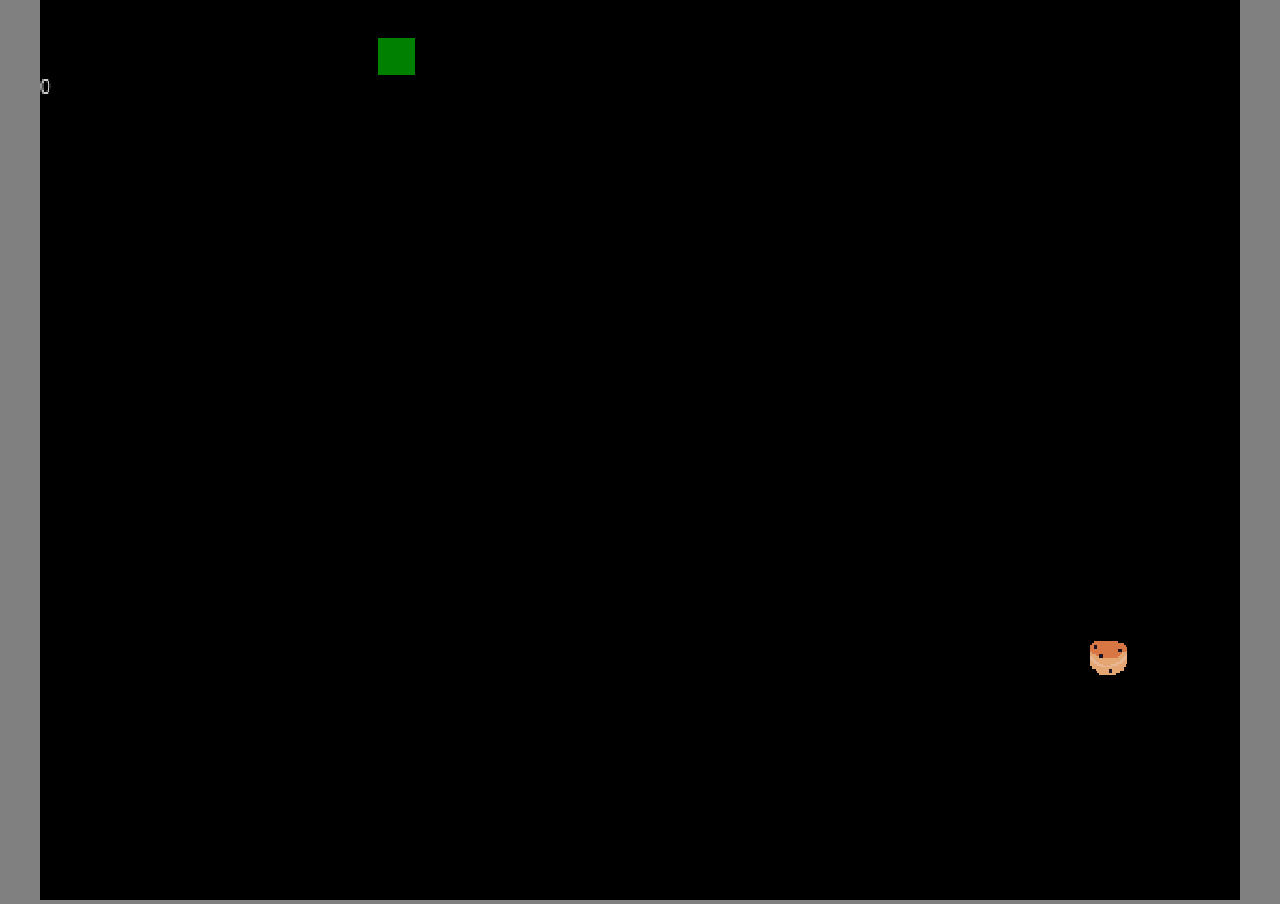
==== index.html @ 3fc0c9aa "initial commit (base game working ish??? just need to add a lotta stuff)" ====
<!DOCTYPE html>
<html>

<head>

  <link rel="stylesheet" href="microgame.css">
  <!-- <link rel="stylesheet" href="style.css"> -->
</head>

<body>
  <div id="container"></div>
  <script src="microgame.js"></script>

  <script src="main.js"></script>
</body>

</html>
---- microgame.css ----
body,
html {
  margin: 0;
  padding: 0;
  image-rendering: pixelated;
  height: 100vh;
  display: flex;
  justify-content: center;
  background-color: gray;
}

#container {
  height: 100%;
  /*align-items: center;*/
}

#canvas {
  width: 100%;
  height: 100%;
  object-fit: contain;
  /* max-width: min(95vw, 95vh); */
  /* max-height: min(95vw, 95vh); */
}
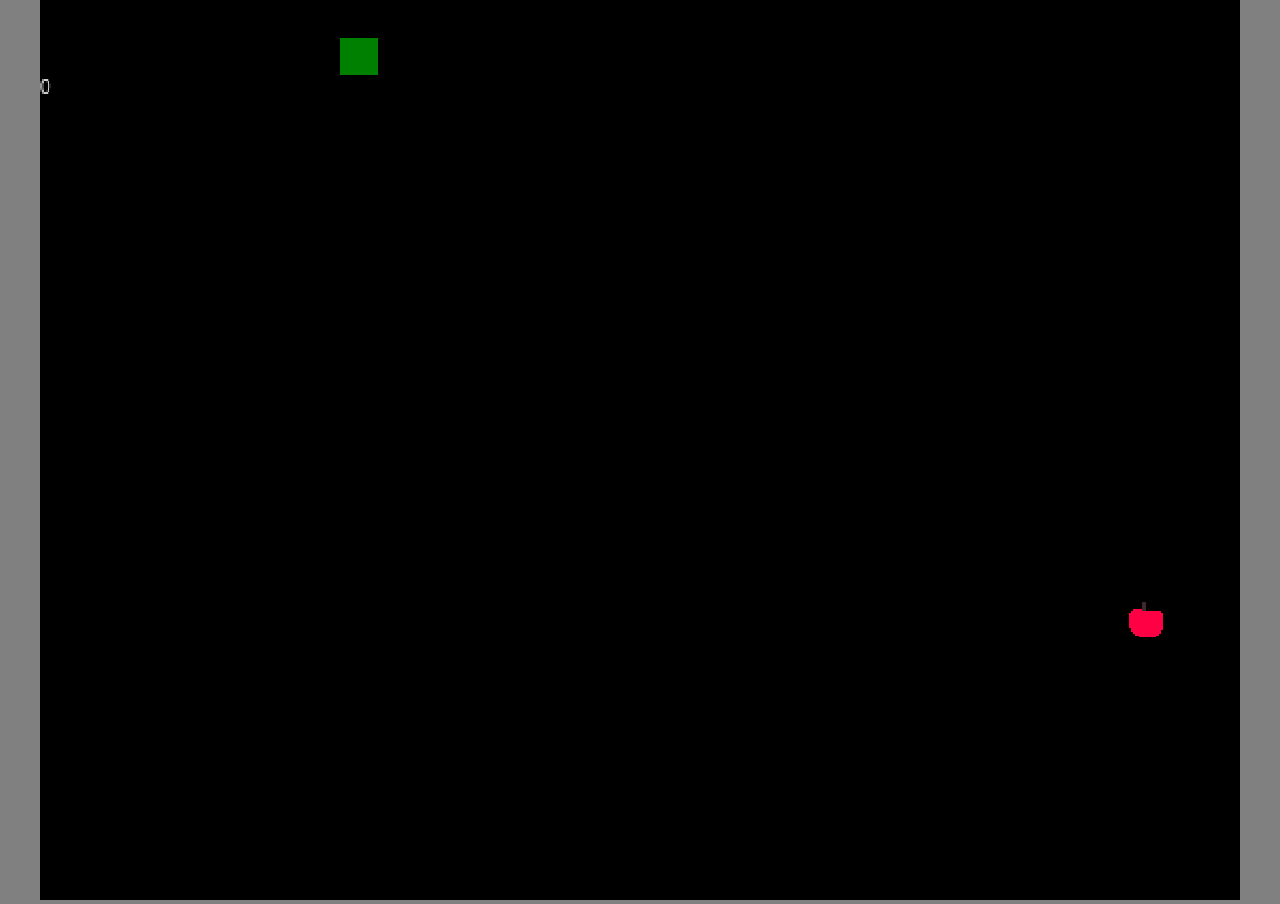
==== commit b5fb9f6e: "added rainbow powerup, and the snail. a bunch more stuff but idfk what i did" ====
--- a/index.html
+++ b/index.html
@@ -2,6 +2,7 @@
 <html>
 
 <head>
+  <title>FREAKY snek</title>
 
   <link rel="stylesheet" href="microgame.css">
   <!-- <link rel="stylesheet" href="style.css"> -->
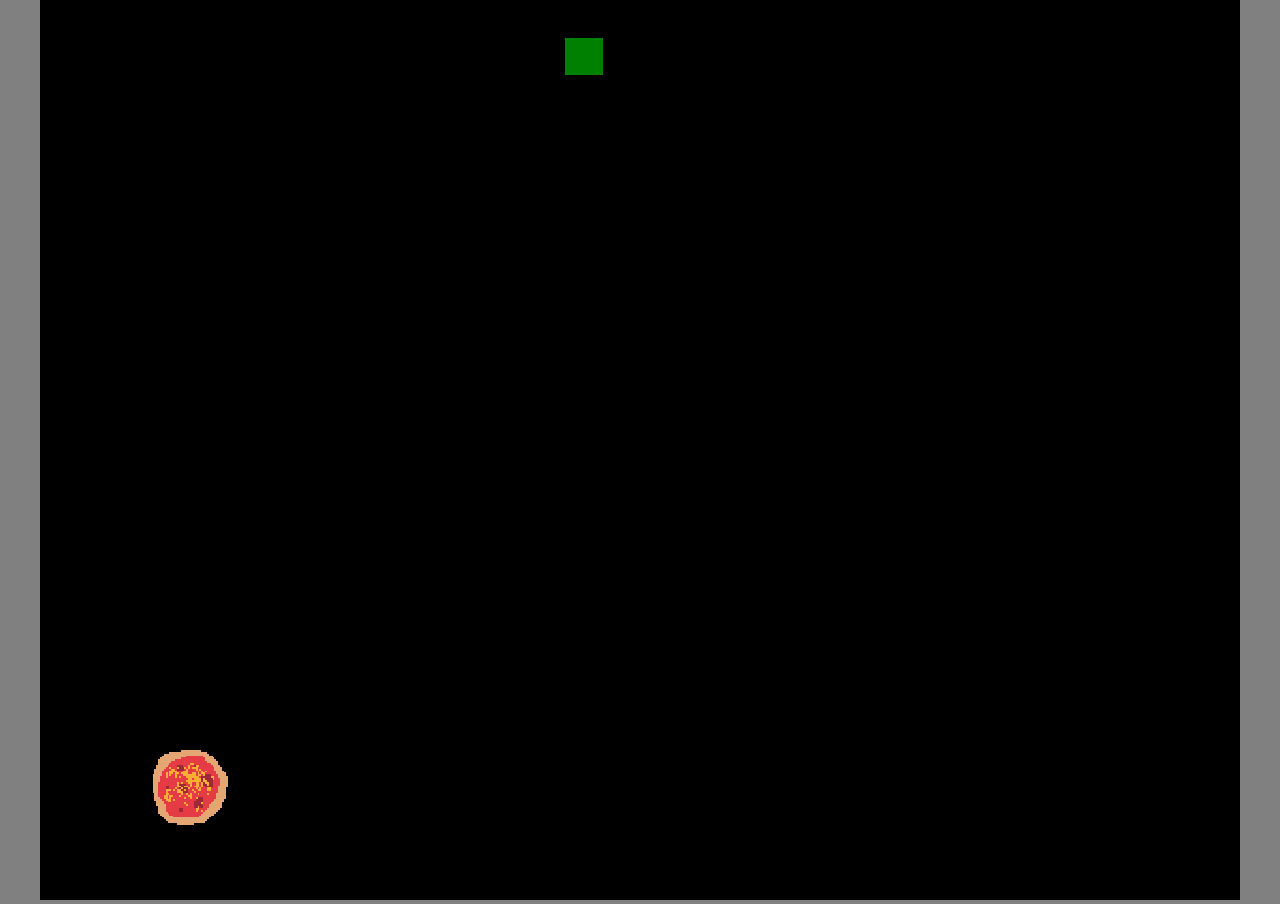
==== commit ec97f471: "started adding the dating sim..." ====
--- a/index.html
+++ b/index.html
@@ -6,6 +6,7 @@
 
   <link rel="stylesheet" href="microgame.css">
   <!-- <link rel="stylesheet" href="style.css"> -->
+  <script src="press.js"></script>
 </head>
 
 <body>
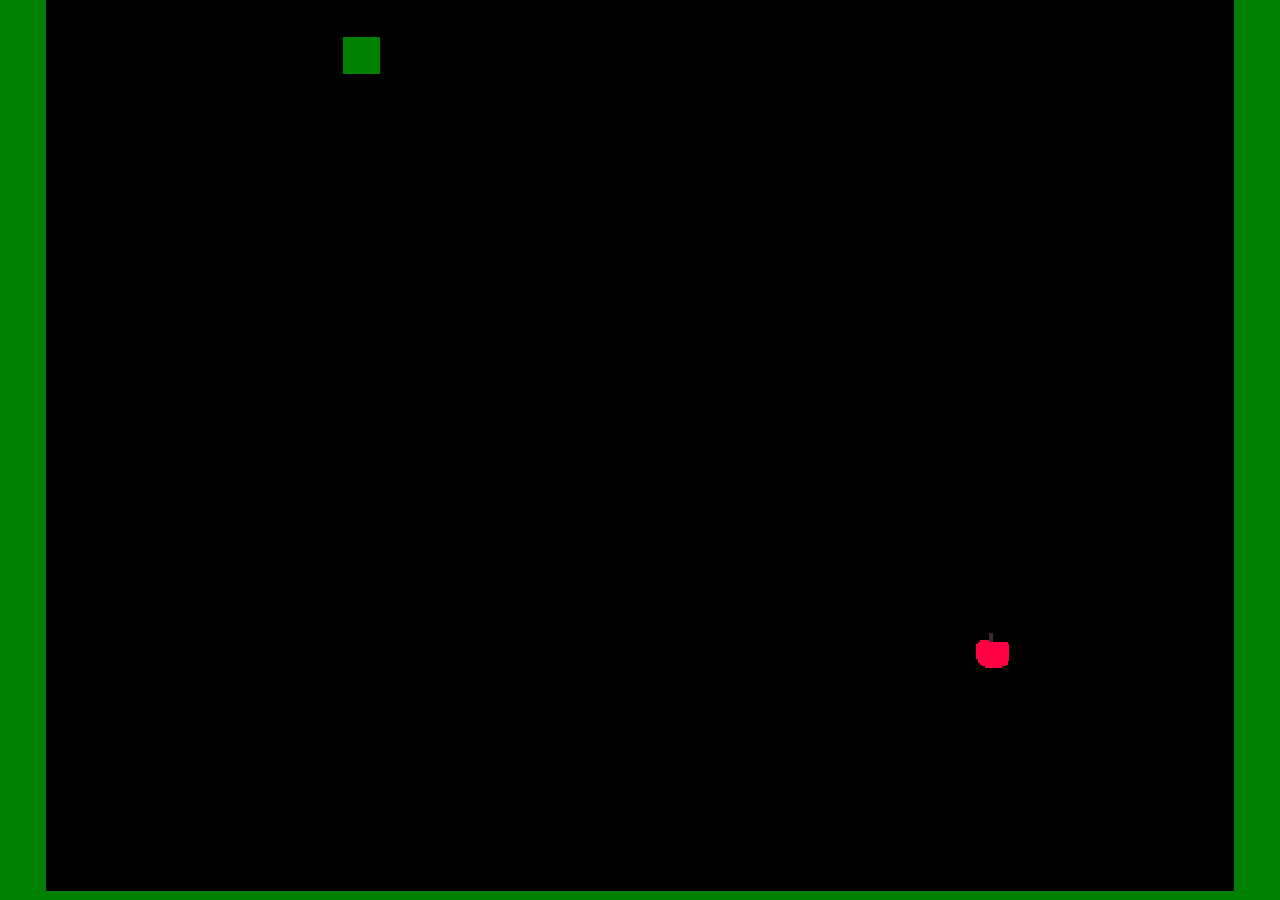
==== commit 135039b4: "added touch controls :)" ====
--- a/index.html
+++ b/index.html
@@ -3,7 +3,7 @@
 
 <head>
   <title>FREAKY snek</title>
-
+  <meta name="viewport" content="width=device-width, initial-scale=1.0">
   <link rel="stylesheet" href="microgame.css">
   <!-- <link rel="stylesheet" href="style.css"> -->
   <script src="press.js"></script>
@@ -11,6 +11,12 @@
 
 <body>
   <div id="container"></div>
+  <div id="dpad">
+    <button id="up">↑</button>
+    <button id="left">←</button>
+    <button id="right">→</button>
+    <button id="down">↓</button>
+  </div>
   <script src="microgame.js"></script>
 
   <script src="main.js"></script>
--- a/microgame.css
+++ b/microgame.css
@@ -3,10 +3,9 @@
   margin: 0;
   padding: 0;
   image-rendering: pixelated;
-  height: 100vh;
-  display: flex;
-  justify-content: center;
-  background-color: gray;
+  height: 99vh;
+  background-color: green;
+  overflow: none;
 }
 
 #container {
@@ -16,8 +15,59 @@
 
 #canvas {
   width: 100%;
-  height: 100%;
   object-fit: contain;
   /* max-width: min(95vw, 95vh); */
   /* max-height: min(95vw, 95vh); */
+}
+
+#dpad {
+  --button-size: 4rem;
+  position: absolute;
+  bottom: 1em;
+  left: 1em;
+  display: grid;
+  grid: var(--button-size) var(--button-size) var(--button-size) / var(--button-size) var(--button-size) var(--button-size);
+}
+
+button {
+  background: black;
+  border: none;
+  color: white;
+}
+
+#dpad button {
+  width: var(--button-size);
+  height: var(--button-size);
+  font-weight: bolder;
+  font-size: 2em;
+}
+
+button#left {
+  grid-row-start: 2;
+  grid-column-start: 1;
+}
+
+button#up {
+  grid-row-start: 1;
+  grid-column-start: 2;
+}
+
+button#down {
+  grid-row-start: 3;
+  grid-column-start: 2;
+}
+
+button#right {
+  grid-row-start: 2;
+  grid-column-start: 3;
+}
+
+@media (orientation: landscape) {
+  #canvas {
+    height: 100%;
+  }
+
+  #dpad {
+    display: none;
+  }
 }
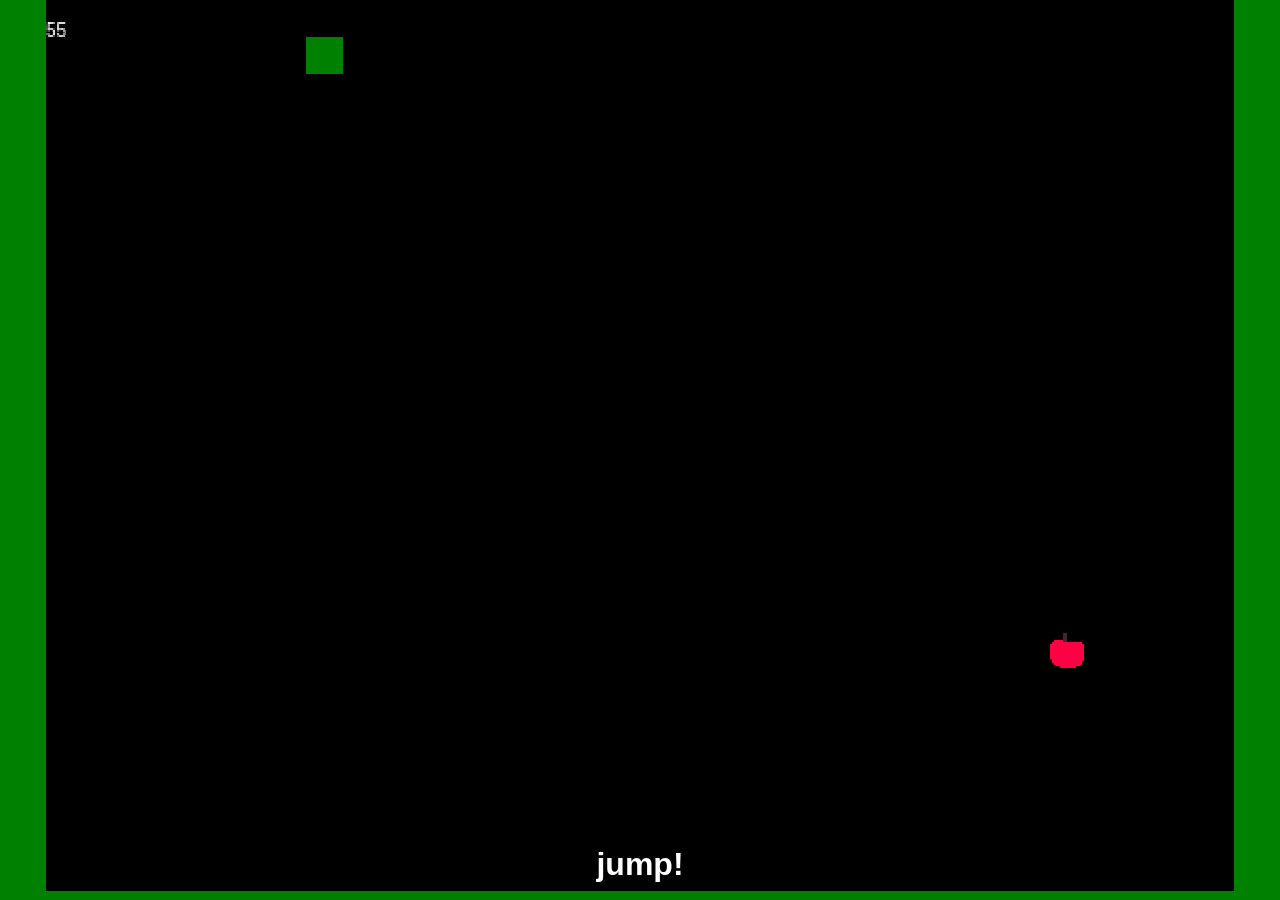
==== commit ab816549: "jump button !" ====
--- a/index.html
+++ b/index.html
@@ -11,12 +11,16 @@
 
 <body>
   <div id="container"></div>
-  <div id="dpad">
-    <button id="up">↑</button>
-    <button id="left">←</button>
-    <button id="right">→</button>
-    <button id="down">↓</button>
+  <div id="controls">
+    <div id="dpad">
+      <button id="up">↑</button>
+      <button id="left">←</button>
+      <button id="right">→</button>
+      <button id="down">↓</button>
+    </div>
+    <button id="jump">jump!</button>
   </div>
+
   <script src="microgame.js"></script>
 
   <script src="main.js"></script>
--- a/microgame.css
+++ b/microgame.css
@@ -20,11 +20,16 @@
   /* max-height: min(95vw, 95vh); */
 }
 
+#controls {
+  width: 100%;
+  position: absolute;
+  bottom: 1em;
+  display: flex;
+  justify-content: space-around;
+}
+
 #dpad {
   --button-size: 4rem;
-  position: absolute;
-  bottom: 1em;
-  left: 1em;
   display: grid;
   grid: var(--button-size) var(--button-size) var(--button-size) / var(--button-size) var(--button-size) var(--button-size);
 }
@@ -33,13 +38,13 @@
   background: black;
   border: none;
   color: white;
+  font-weight: bolder;
+  font-size: 2em;
 }
 
 #dpad button {
   width: var(--button-size);
   height: var(--button-size);
-  font-weight: bolder;
-  font-size: 2em;
 }
 
 button#left {
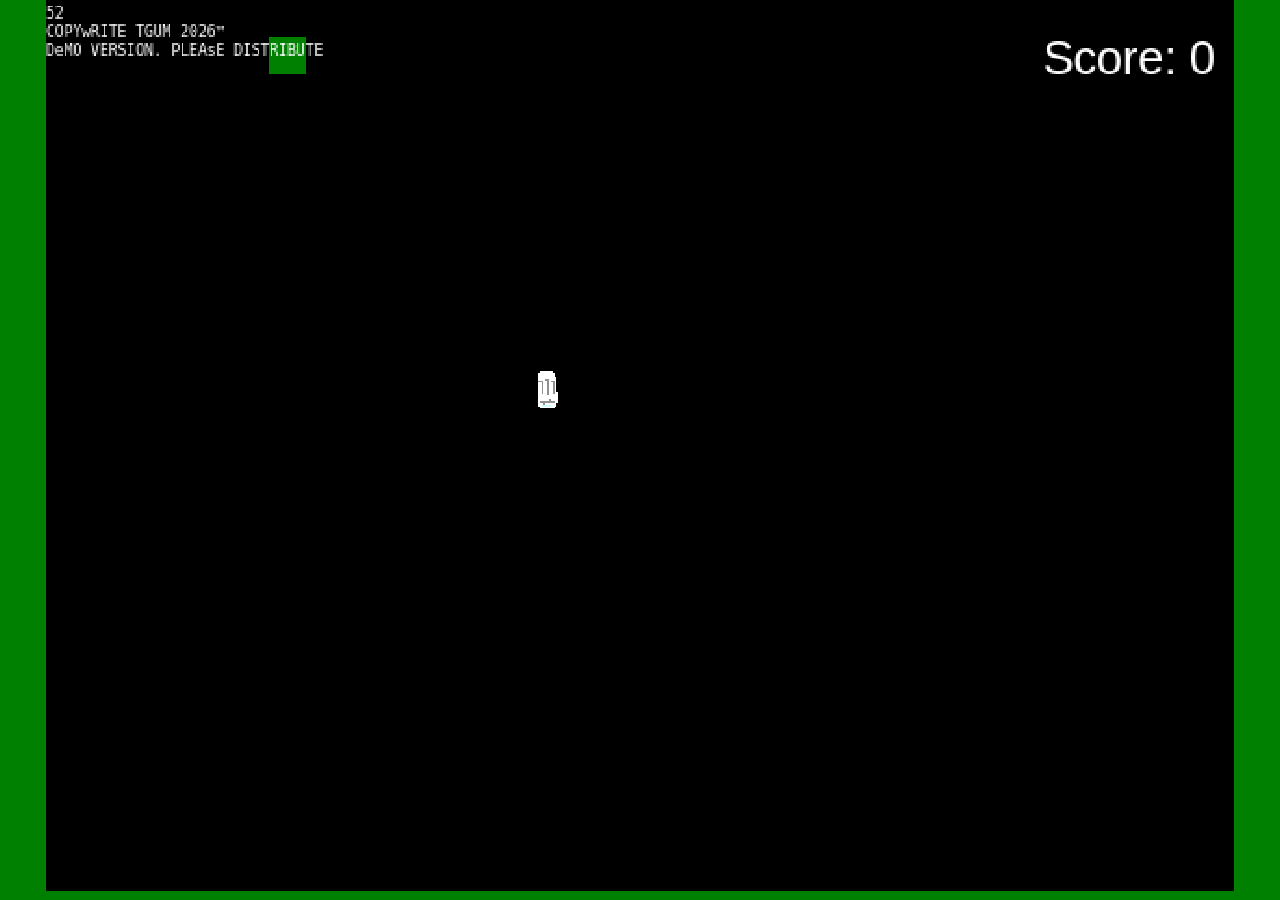
==== commit 453f8ad8: "scoring, game over, made cat harder" ====
--- a/index.html
+++ b/index.html
@@ -20,6 +20,10 @@
     </div>
     <button id="jump">jump!</button>
   </div>
+  <div id="gameover" style="visibility: hidden;">
+    <h1>GAME OVER</h1>
+    <div id="deathreason"></div>
+  </div>
 
   <script src="microgame.js"></script>
 
--- a/microgame.css
+++ b/microgame.css
@@ -40,6 +40,7 @@
   color: white;
   font-weight: bolder;
   font-size: 2em;
+  border-radius: 0.1em;
 }
 
 #dpad button {
@@ -72,7 +73,19 @@
     height: 100%;
   }
 
-  #dpad {
+  #controls {
     display: none;
   }
+}
+
+#gameover {
+  position: absolute;
+  display: flex;
+  top: 0;
+  color: white;
+  width: 100%;
+  flex-direction: column;
+  justify-content: center;
+  align-items: center;
+  text-align: center;
 }
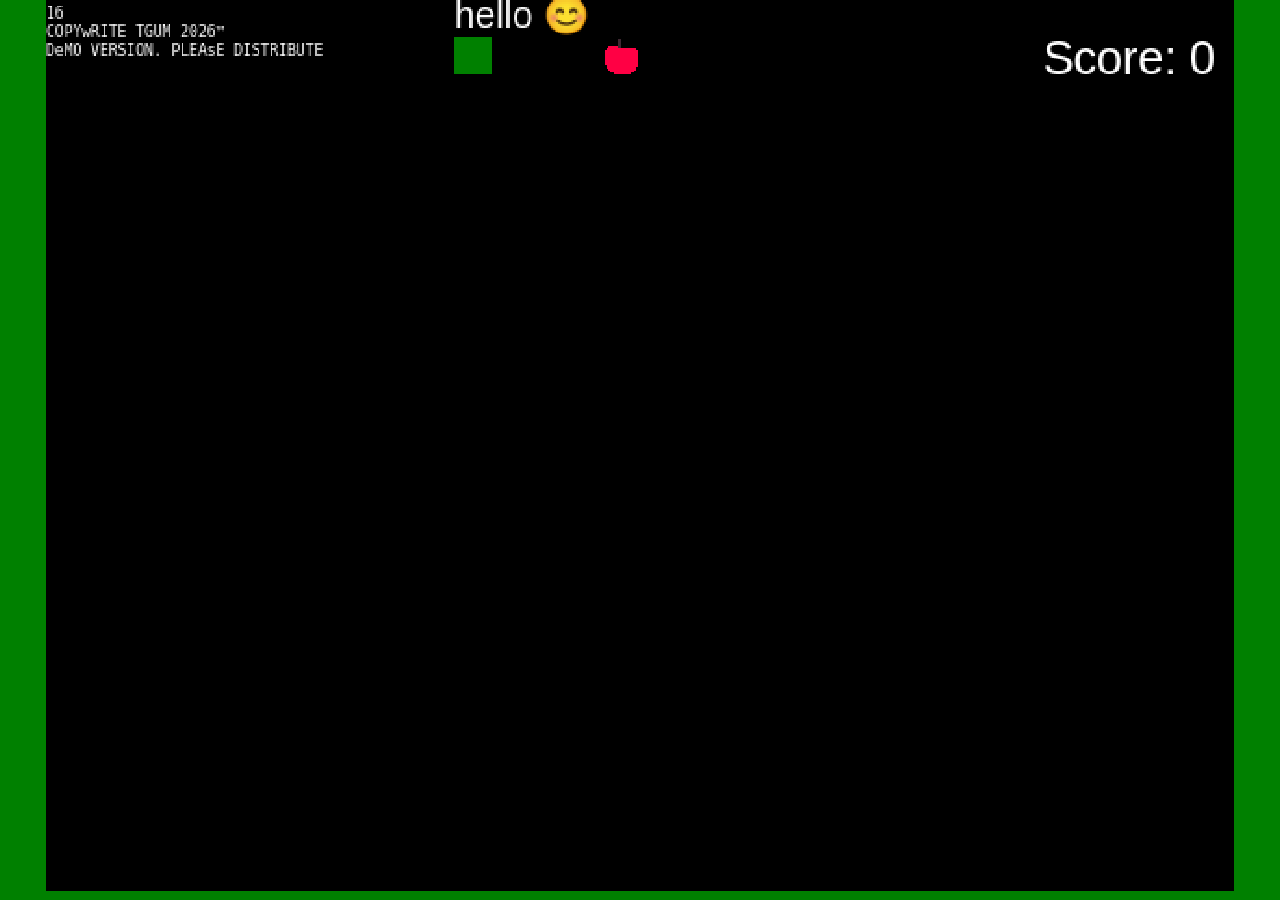
==== commit b0f61bc3: "meow button, new cat skin, UwU" ====
--- a/index.html
+++ b/index.html
@@ -19,6 +19,7 @@
       <button id="down">↓</button>
     </div>
     <button id="jump">jump!</button>
+    <button id="meow">meow</button>
   </div>
   <div id="gameover" style="visibility: hidden;">
     <h1>GAME OVER</h1>
--- a/microgame.css
+++ b/microgame.css
@@ -88,4 +88,5 @@
   justify-content: center;
   align-items: center;
   text-align: center;
+  pointer-events: none;
 }
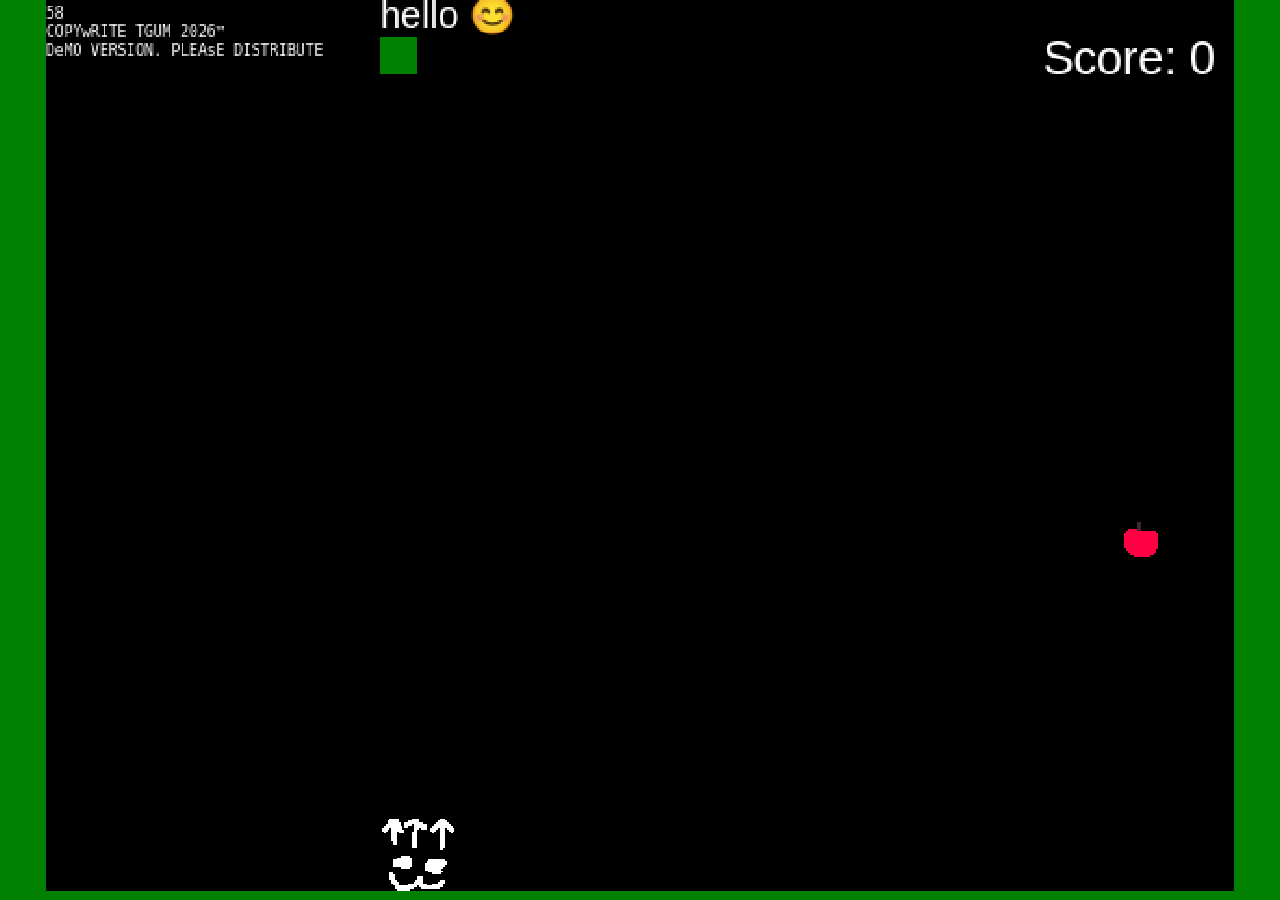
==== commit a8173c40: "finished dio dating sim, started boss fight" ====
--- a/index.html
+++ b/index.html
@@ -21,6 +21,11 @@
     <button id="jump">jump!</button>
     <button id="meow">meow</button>
   </div>
+  <div id="dialog">
+    <div id="dialogtext"></div>
+    <div id="dialogoptions"></div>
+  </div>
+
   <div id="gameover" style="visibility: hidden;">
     <h1>GAME OVER</h1>
     <div id="deathreason"></div>
--- a/microgame.css
+++ b/microgame.css
@@ -1,3 +1,5 @@
+/* DONT USE THIS FILE IN OTHER PROJECTS */
+
 body,
 html {
   margin: 0;
@@ -89,4 +91,45 @@
   align-items: center;
   text-align: center;
   pointer-events: none;
+}
+
+#dialogtext {
+  white-space: pre-line;
+  font-weight: bold;
+}
+
+#dialog {
+  --color1: #712753;
+  --color2: #e8c5d9;
+  position: absolute;
+  background: var(--color2);
+  color: var(--color1);
+  border: 0.5em solid var(--color1);
+  border-radius: 2em;
+  bottom: 1em;
+  display:block;
+  padding: 1em;
+  max-width: 100%;
+  display:none;
+}
+
+#dialogoptions {
+  padding: 0;
+  margin: 0.5em;
+}
+
+#dialog button {
+  font-size: 1rem;
+  font-weight: bold;
+  border-radius: 0.5em;
+  background-color: var(--color1);
+  color: var(--color2);
+  border: none;
+  padding: 0.5em;
+  margin-right: 0.2em;
+  display: block;
+}
+
+#dialog button:hover {
+  background: #4e183e;
 }
